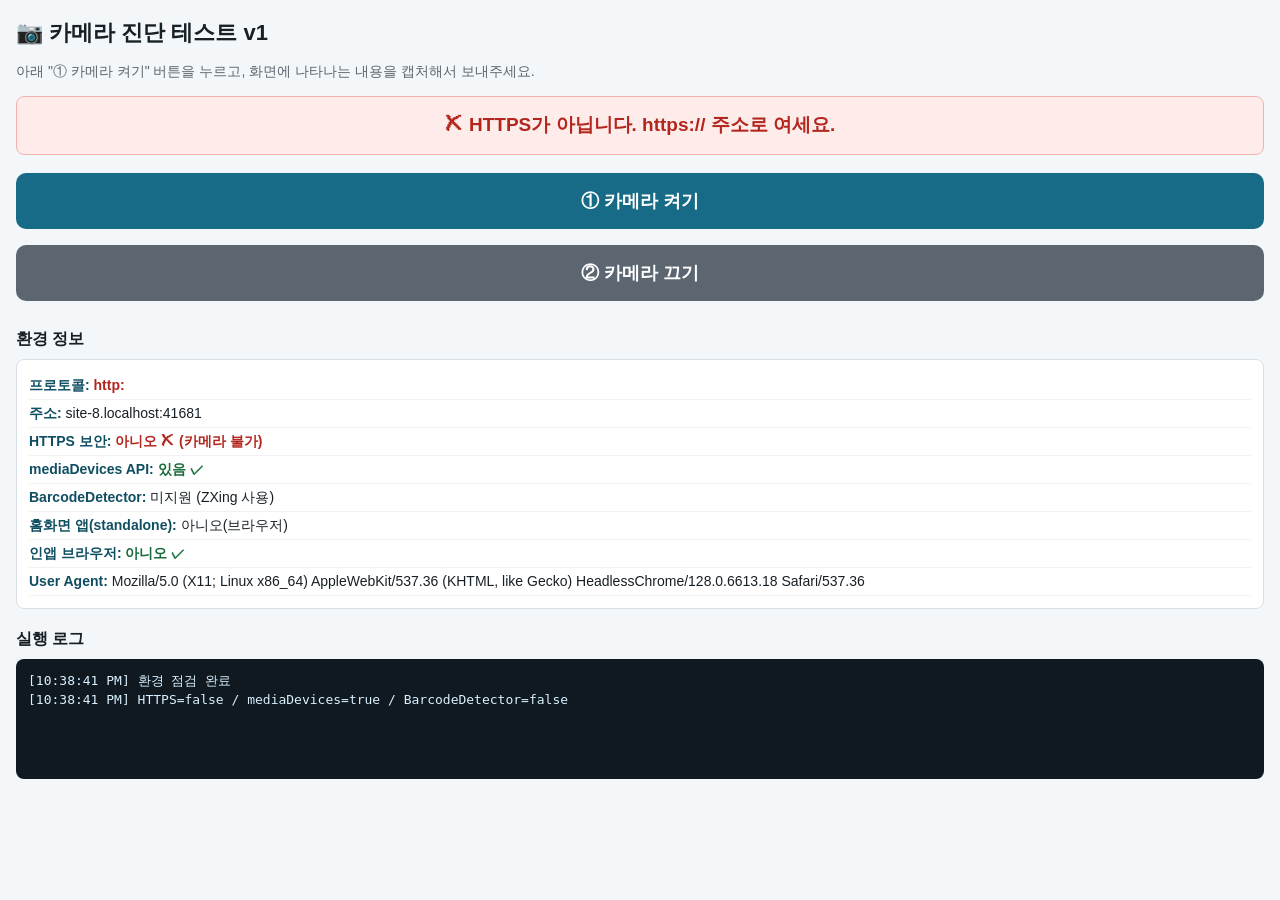
==== camera-test.html @ dc8d413d "Add files via upload" ====
<!doctype html>
<html lang="ko">
<head>
  <meta charset="utf-8">
  <meta name="viewport" content="width=device-width, initial-scale=1">
  <title>카메라 진단 테스트</title>
  <style>
    * { box-sizing: border-box; }
    body {
      margin: 0; padding: 16px;
      font-family: "Malgun Gothic", -apple-system, sans-serif;
      background: #f4f7f9; color: #172026; line-height: 1.5;
    }
    h1 { font-size: 22px; margin: 0 0 12px; }
    h2 { font-size: 16px; margin: 18px 0 8px; }
    button {
      width: 100%; min-height: 56px; font-size: 18px; font-weight: 700;
      border: none; border-radius: 10px; background: #176b87; color: #fff;
      margin: 8px 0; cursor: pointer;
    }
    button.gray { background: #5b6670; }
    .info {
      background: #fff; border: 1px solid #d7dee5; border-radius: 8px;
      padding: 12px; font-size: 14px; word-break: break-all;
    }
    .info div { padding: 3px 0; border-bottom: 1px solid #eef2f5; }
    .info b { color: #104e62; }
    .ok { color: #176b3a; font-weight: 700; }
    .bad { color: #b3261e; font-weight: 700; }
    #log {
      background: #101820; color: #d8f0ff; font-size: 13px;
      border-radius: 8px; padding: 12px; margin-top: 8px;
      white-space: pre-wrap; word-break: break-all; min-height: 120px;
      font-family: "SF Mono", Menlo, Consolas, monospace;
    }
    video {
      width: 100%; max-height: 320px; background: #000;
      border-radius: 8px; margin-top: 8px; display: none;
    }
    .step { font-size: 19px; font-weight: 800; text-align: center; padding: 14px;
      border-radius: 8px; margin: 10px 0; background: #fff7e6; color: #7a5a00;
      border: 1px solid #f0d28a; }
    .step.ok { background: #eaf6ee; color: #176b3a; border-color: #a9d8ba; }
    .step.bad { background: #fdecea; color: #b3261e; border-color: #f0b3ae; }
  </style>
</head>
<body>
  <h1>📷 카메라 진단 테스트 v1</h1>
  <p style="font-size:14px;color:#5b6670;margin-top:0">아래 "① 카메라 켜기" 버튼을 누르고, 화면에 나타나는 내용을 캡처해서 보내주세요.</p>

  <div id="bigStep" class="step">준비됨. 아래 버튼을 누르세요.</div>

  <button id="startBtn">① 카메라 켜기</button>
  <button id="stopBtn" class="gray">② 카메라 끄기</button>

  <video id="video" autoplay muted playsinline></video>

  <h2>환경 정보</h2>
  <div id="env" class="info"></div>

  <h2>실행 로그</h2>
  <div id="log"></div>

  <script>
    var logEl = document.getElementById("log");
    var stepEl = document.getElementById("bigStep");
    var video = document.getElementById("video");
    var stream = null;
    var loop = null;
    var zxing = null;

    function log(msg) {
      var t = new Date().toLocaleTimeString();
      logEl.textContent += "[" + t + "] " + msg + "\n";
      logEl.scrollTop = logEl.scrollHeight;
    }
    function step(msg, kind) {
      stepEl.textContent = msg;
      stepEl.className = "step" + (kind ? " " + kind : "");
    }

    // 전역 에러도 화면에 잡기
    window.onerror = function (m, src, line, col, err) {
      log("‼️ 전역에러: " + m + " @" + line + ":" + col);
      return false;
    };
    window.addEventListener("unhandledrejection", function (e) {
      log("‼️ Promise거부: " + (e.reason && (e.reason.message || e.reason)));
    });

    // 환경 정보 표시
    function showEnv() {
      var env = document.getElementById("env");
      function row(label, value, good) {
        var cls = good === true ? "ok" : (good === false ? "bad" : "");
        return "<div><b>" + label + ":</b> <span class='" + cls + "'>" + value + "</span></div>";
      }
      var isHttps = location.protocol === "https:";
      var hasMD = !!(navigator.mediaDevices && navigator.mediaDevices.getUserMedia);
      var hasBD = ("BarcodeDetector" in window);
      var standalone = (window.navigator.standalone === true) ||
        (window.matchMedia && window.matchMedia("(display-mode: standalone)").matches);
      var ua = navigator.userAgent;
      var inApp = /KAKAOTALK|NAVER|Instagram|FBAN|FBAV|Line|DaumApps/i.test(ua);

      var html = "";
      html += row("프로토콜", location.protocol, isHttps);
      html += row("주소", location.host, null);
      html += row("HTTPS 보안", isHttps ? "예 ✓" : "아니오 ✗ (카메라 불가)", isHttps);
      html += row("mediaDevices API", hasMD ? "있음 ✓" : "없음 ✗", hasMD);
      html += row("BarcodeDetector", hasBD ? "지원 ✓" : "미지원 (ZXing 사용)", null);
      html += row("홈화면 앱(standalone)", standalone ? "예" : "아니오(브라우저)", null);
      html += row("인앱 브라우저", inApp ? "예 ✗ (Safari로 여세요!)" : "아니오 ✓", !inApp);
      html += row("User Agent", ua, null);
      env.innerHTML = html;

      log("환경 점검 완료");
      log("HTTPS=" + isHttps + " / mediaDevices=" + hasMD + " / BarcodeDetector=" + hasBD);
      if (!isHttps) step("✗ HTTPS가 아닙니다. https:// 주소로 여세요.", "bad");
      else if (!hasMD) step("✗ 이 브라우저는 카메라 API가 없습니다.", "bad");
      else if (inApp) step("✗ 인앱 브라우저입니다. Safari로 여세요!", "bad");
    }

    document.getElementById("startBtn").addEventListener("click", function () {
      startCamera();
    });
    document.getElementById("stopBtn").addEventListener("click", function () {
      stopCamera();
      step("카메라를 껐습니다.", "");
    });

    function startCamera() {
      log("=== 카메라 켜기 시작 ===");
      step("카메라 여는 중…");

      if (!navigator.mediaDevices || !navigator.mediaDevices.getUserMedia) {
        step("✗ getUserMedia 없음", "bad");
        log("✗ navigator.mediaDevices.getUserMedia 가 없습니다.");
        return;
      }

      log("getUserMedia 호출 (facingMode: environment)…");
      navigator.mediaDevices.getUserMedia({
        video: { facingMode: { ideal: "environment" } },
        audio: false
      }).then(function (s) {
        stream = s;
        log("✓ 카메라 스트림 획득 성공!");
        var tracks = s.getVideoTracks();
        if (tracks.length) {
          log("카메라 이름: " + (tracks[0].label || "(라벨 없음)"));
          var settings = tracks[0].getSettings ? tracks[0].getSettings() : {};
          log("해상도: " + (settings.width || "?") + "x" + (settings.height || "?"));
        }
        video.style.display = "block";
        video.setAttribute("playsinline", "true");
        video.muted = true;
        video.srcObject = s;
        return video.play();
      }).then(function () {
        log("✓ video.play() 성공 — 영상이 보이면 카메라는 정상입니다.");
        step("✓ 카메라 켜짐! 영상이 보이나요?", "ok");
        startDecoder();
      }).catch(function (err) {
        var name = err && err.name ? err.name : "?";
        log("✗ 실패: name=" + name + " / message=" + (err && err.message));
        var hint = "";
        if (name === "NotAllowedError" || name === "SecurityError")
          hint = "권한 거부됨 → 설정>Safari>카메라>허용 후 새로고침";
        else if (name === "NotFoundError" || name === "OverconstrainedError")
          hint = "후면 카메라를 못 찾음";
        else if (name === "NotReadableError")
          hint = "다른 앱이 카메라 사용 중 → 그 앱 종료";
        step("✗ 카메라 실패: " + name + (hint ? " — " + hint : ""), "bad");
      });
    }

    function startDecoder() {
      // BarcodeDetector 우선
      if ("BarcodeDetector" in window) {
        log("BarcodeDetector 발견 — 지원 포맷 확인 중…");
        window.BarcodeDetector.getSupportedFormats().then(function (fmts) {
          log("지원 포맷: " + fmts.join(", "));
          if (fmts.indexOf("ean_13") !== -1) {
            log("✓ ean_13 지원 → BarcodeDetector로 스캔 시작");
            var det = new window.BarcodeDetector({ formats: ["ean_13", "ean_8", "code_128"] });
            detectLoop(det);
          } else {
            log("ean_13 미지원 → ZXing 사용");
            useZxing();
          }
        }).catch(function (e) {
          log("BarcodeDetector 포맷 확인 실패 → ZXing 사용: " + e);
          useZxing();
        });
      } else {
        log("BarcodeDetector 없음 → ZXing 사용");
        useZxing();
      }
    }

    function detectLoop(det) {
      var scan = function () {
        if (!stream) return;
        det.detect(video).then(function (codes) {
          if (codes && codes.length) {
            log("🎉 스캔 성공! 값=" + codes[0].rawValue);
            step("🎉 인식됨: " + codes[0].rawValue, "ok");
            stopCamera();
          } else {
            loop = requestAnimationFrame(scan);
          }
        }).catch(function () {
          loop = requestAnimationFrame(scan);
        });
      };
      loop = requestAnimationFrame(scan);
    }

    function useZxing() {
      log("ZXing 스크립트 로딩 중…");
      var src = "https://cdn.jsdelivr.net/npm/@zxing/library@0.21.3/umd/index.min.js";
      var sc = document.createElement("script");
      sc.src = src;
      sc.onload = function () {
        if (!(window.ZXing && window.ZXing.BrowserMultiFormatReader)) {
          log("✗ ZXing 로드됐으나 객체 없음");
          step("✗ 스캐너 로드 실패", "bad");
          return;
        }
        log("✓ ZXing 로드 성공 → 스캔 시작");
        zxing = new window.ZXing.BrowserMultiFormatReader();
        var onDecode = function (result) {
          if (!result) return;
          var v = result.getText ? result.getText() : result.text;
          if (v) {
            log("🎉 스캔 성공! 값=" + v);
            step("🎉 인식됨: " + v, "ok");
            stopCamera();
          }
        };
        try {
          if (typeof zxing.decodeFromVideoElement === "function") {
            log("decodeFromVideoElement 사용");
            zxing.decodeFromVideoElement(video, onDecode);
          } else {
            log("decodeFromVideoDevice 사용");
            zxing.decodeFromVideoDevice(null, video, onDecode);
          }
        } catch (e) {
          log("✗ ZXing 디코딩 시작 실패: " + e);
          step("✗ 스캔 시작 실패", "bad");
        }
      };
      sc.onerror = function () {
        log("✗ ZXing 스크립트 로드 실패 (네트워크?)");
        step("✗ 스캐너 다운로드 실패 — 인터넷 확인", "bad");
      };
      document.head.appendChild(sc);
    }

    function stopCamera() {
      if (loop) cancelAnimationFrame(loop);
      loop = null;
      if (zxing) { try { zxing.reset(); } catch (e) {} zxing = null; }
      if (stream) { stream.getTracks().forEach(function (t) { t.stop(); }); }
      stream = null;
      try { video.pause(); } catch (e) {}
      video.srcObject = null;
      video.style.display = "none";
      log("카메라 정지");
    }

    // 시작
    showEnv();
  </script>
</body>
</html>
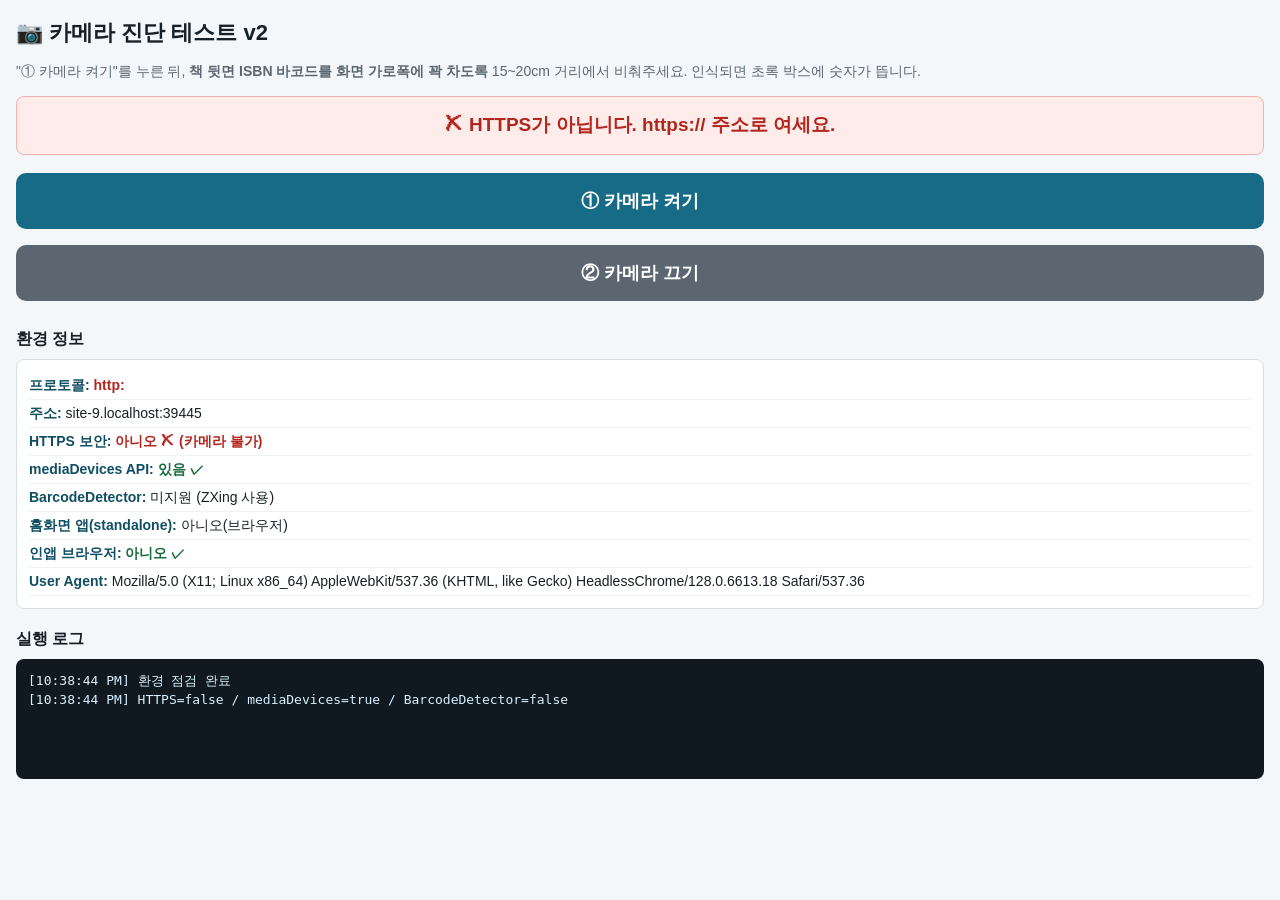
==== commit f6434dcf: "Add files via upload" ====
--- a/camera-test.html
+++ b/camera-test.html
@@ -45,8 +45,8 @@
   </style>
 </head>
 <body>
-  <h1>📷 카메라 진단 테스트 v1</h1>
-  <p style="font-size:14px;color:#5b6670;margin-top:0">아래 "① 카메라 켜기" 버튼을 누르고, 화면에 나타나는 내용을 캡처해서 보내주세요.</p>
+  <h1>📷 카메라 진단 테스트 v2</h1>
+  <p style="font-size:14px;color:#5b6670;margin-top:0">"① 카메라 켜기"를 누른 뒤, <b>책 뒷면 ISBN 바코드를 화면 가로폭에 꽉 차도록</b> 15~20cm 거리에서 비춰주세요. 인식되면 초록 박스에 숫자가 뜹니다.</p>
 
   <div id="bigStep" class="step">준비됨. 아래 버튼을 누르세요.</div>
 
@@ -139,9 +139,13 @@
         return;
       }
 
-      log("getUserMedia 호출 (facingMode: environment)…");
+      log("getUserMedia 호출 (고해상도 1280x720 요청)…");
       navigator.mediaDevices.getUserMedia({
-        video: { facingMode: { ideal: "environment" } },
+        video: {
+          facingMode: { ideal: "environment" },
+          width: { ideal: 1920 },
+          height: { ideal: 1080 }
+        },
         audio: false
       }).then(function (s) {
         stream = s;
@@ -229,7 +233,20 @@
           return;
         }
         log("✓ ZXing 로드 성공 → 스캔 시작");
-        zxing = new window.ZXing.BrowserMultiFormatReader();
+        var hints = null;
+        try {
+          if (window.ZXing.DecodeHintType && window.ZXing.BarcodeFormat) {
+            hints = new Map();
+            hints.set(window.ZXing.DecodeHintType.POSSIBLE_FORMATS, [
+              window.ZXing.BarcodeFormat.EAN_13,
+              window.ZXing.BarcodeFormat.EAN_8,
+              window.ZXing.BarcodeFormat.UPC_A
+            ]);
+            hints.set(window.ZXing.DecodeHintType.TRY_HARDER, true);
+            log("EAN-13 전용 힌트 + TRY_HARDER 적용");
+          }
+        } catch (e) { log("힌트 설정 건너뜀: " + e); }
+        zxing = new window.ZXing.BrowserMultiFormatReader(hints, 200);
         var onDecode = function (result) {
           if (!result) return;
           var v = result.getText ? result.getText() : result.text;
